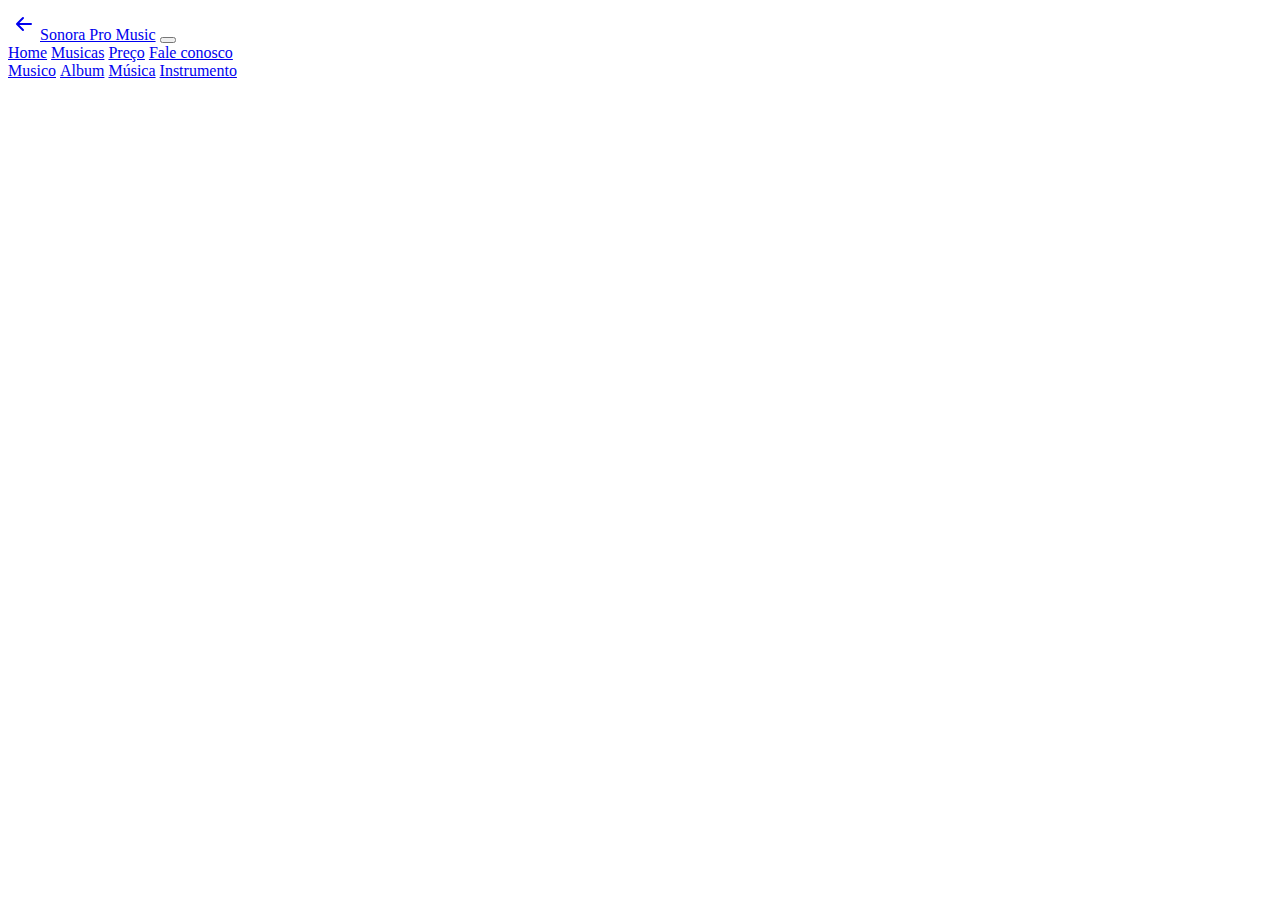
==== pages/home.html @ e694bf91 "add archivers" ====
<!DOCTYPE html>

<html lang="en">

<head>

<meta charset="UTF-8">

<meta http-equiv="X-UA-Compatible" content="IE=edge">

<meta name="viewport" content="width=device-width, initial-scale=1.0">

<title>Home</title>

<link href="https://cdn.jsdelivr.net/npm/bootstrap@5.3.0-alpha1/dist/css/bootstrap.min.css" rel="stylesheet" integrity="sha384-GLhlTQ8iRABdZLl6O3oVMWSktQOp6b7In1Zl3/Jr59b6EGGoI1aFkw7cmDA6j6gD" crossorigin="anonymous">

<script src="https://cdn.jsdelivr.net/npm/bootstrap@5.0.2/dist/js/bootstrap.bundle.min.js" integrity="sha384-MrcW6ZMFYlzcLA8Nl+NtUVF0sA7MsXsP1UyJoMp4YLEuNSfAP+JcXn/tWtIaxVXM" crossorigin="anonymous"></script>

<link rel="stylesheet" href="css/home.css">

</head>

<body >

<div class="container-fluid vh-100 overflow-none">

<nav class=" navbar navbar-expand-lg navbar-dark bg-dark ">

<div class="container-fluid row">

<a class="navbar-brand d-flex gap-4 col-8 " href="index.html"><svg xmlns="http://www.w3.org/2000/svg" width="32" height="32" fill="currentColor" class="bi bi-arrow-left-short" viewBox="0 0 16 16">

<path fill-rule="evenodd" d="M12 8a.5.5 0 0 1-.5.5H5.707l2.147 2.146a.5.5 0 0 1-.708.708l-3-3a.5.5 0 0 1 0-.708l3-3a.5.5 0 1 1 .708.708L5.707 7.5H11.5a.5.5 0 0 1 .5.5z"/>

</svg>Sonora Pro Music</a>

<button class="navbar-toggler col" type="button" data-bs-toggle="collapse" data-bs-target="#navbarNavAltMarkup" aria-controls="navbarNavAltMarkup" aria-expanded="false" aria-label="Toggle navigation">

<span class="navbar-toggler-icon"></span>

</button>

<div class="collapse navbar-collapse col-4" id="navbarNavAltMarkup">

<div class="navbar-nav">

<a class="nav-link active" aria-current="page" href="#">Home</a>

<a class="nav-link" href="#">Musicas</a>

<a class="nav-link" href="#">Preço</a>

<a class="nav-link " href="#">Fale conosco</a>

</div>

</div>

</div>

</nav>

<main class="row row-cols-2 g-4 mt-5 pt-5">

<a class="col d-flex flex-column justify-content-center align-items-center gap-2" href="#"><img src="img/musician.png" alt="">Musico</a>

<a class="col d-flex flex-column justify-content-center align-items-center gap-2" href="#"><img src="img/album.png" alt="">Album</a>

<a class="col d-flex flex-column justify-content-center align-items-center gap-2" href="#"><img src="img/music.png" alt="">Música</a>

<a class="col d-flex flex-column justify-content-center align-items-center gap-2" href="#"><img src="img/guitar.png" alt="">Instrumento</a>

</main></div></body></html>
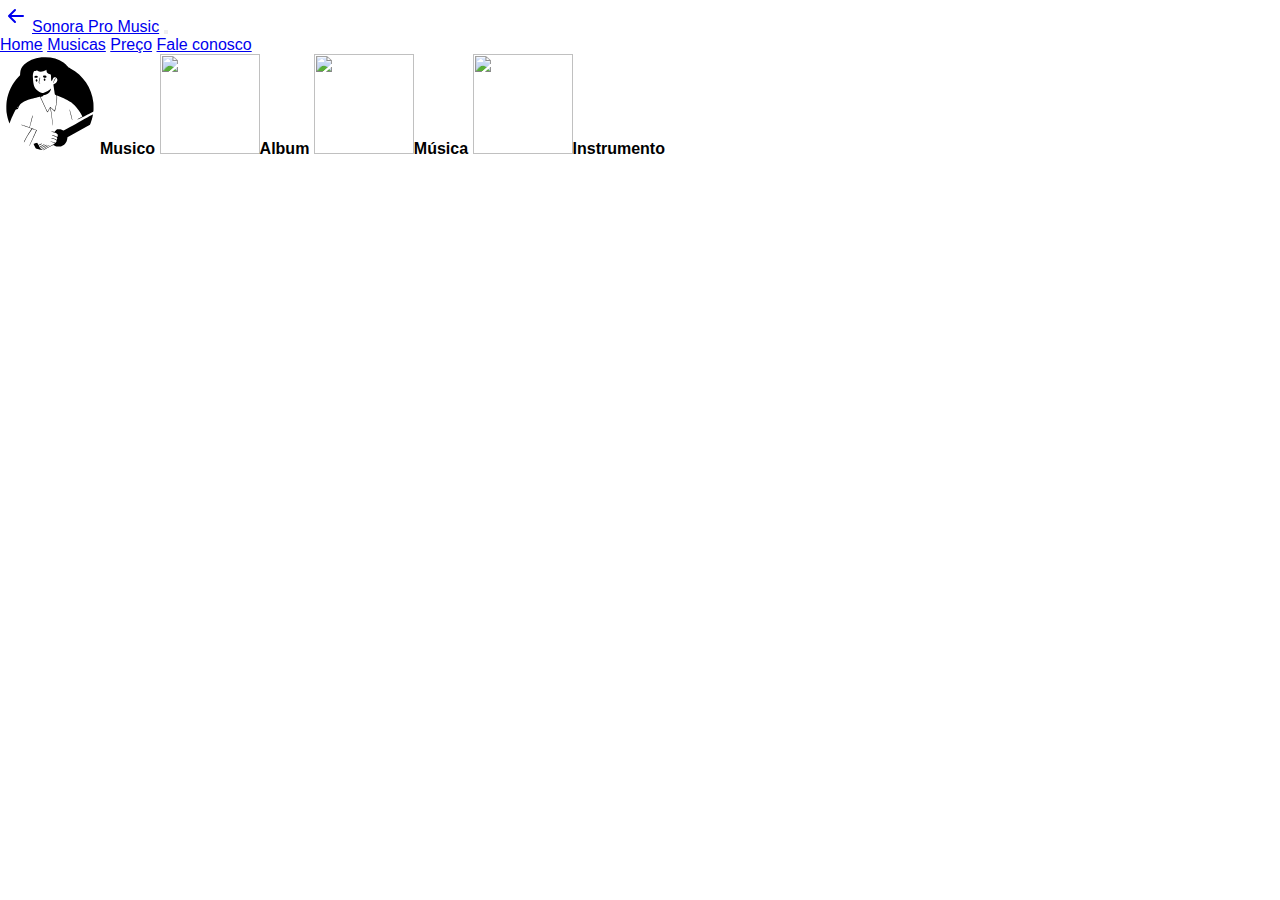
==== commit fce8f1c8: "add images" ====
--- a/pages/home.html
+++ b/pages/home.html
@@ -16,7 +16,7 @@
 
 <script src="https://cdn.jsdelivr.net/npm/bootstrap@5.0.2/dist/js/bootstrap.bundle.min.js" integrity="sha384-MrcW6ZMFYlzcLA8Nl+NtUVF0sA7MsXsP1UyJoMp4YLEuNSfAP+JcXn/tWtIaxVXM" crossorigin="anonymous"></script>
 
-<link rel="stylesheet" href="css/home.css">
+<link rel="stylesheet" href="../css/home.css">
 
 </head>
 
@@ -62,12 +62,14 @@
 
 <main class="row row-cols-2 g-4 mt-5 pt-5">
 
-<a class="col d-flex flex-column justify-content-center align-items-center gap-2" href="#"><img src="img/musician.png" alt="">Musico</a>
+    
+<a class="col d-flex flex-column justify-content-center align-items-center gap-2" href="#"><img src="../imgs/musico.svg" alt="">Musico</a>
 
-<a class="col d-flex flex-column justify-content-center align-items-center gap-2" href="#"><img src="img/album.png" alt="">Album</a>
+<a class="col d-flex flex-column justify-content-center align-items-center gap-2" href="#"><img src="https://i.imgur.com/JMxubCk.png" alt="">Album</a>
 
-<a class="col d-flex flex-column justify-content-center align-items-center gap-2" href="#"><img src="img/music.png" alt="">Música</a>
+<a class="col d-flex flex-column justify-content-center align-items-center gap-2" href="#"><img src="https://i.imgur.com/aBV9hp0.png" alt="">Música</a>
 
-<a class="col d-flex flex-column justify-content-center align-items-center gap-2" href="#"><img src="img/guitar.png" alt="">Instrumento</a>
+<a class="col d-flex flex-column justify-content-center align-items-center gap-2" href="#"><img src="https://i.imgur.com/PjylmGc.png" alt="">Instrumento</a>
 
-</main></div></body></html>+</main></div></body></html>
+
--- a/css/home.css
+++ b/css/home.css
@@ -0,0 +1,27 @@
+*{
+
+    margin: 0;
+    
+    padding: 0;
+    
+    box-sizing: border-box;
+    
+    font-family: 'Roboto', sans-serif;
+    
+    }
+    
+    main a{
+    
+    text-decoration: none;
+    
+    color: black;
+    
+    font-weight:bold;
+    
+    }
+    a img{
+        width: 100px;
+        height: 100px;
+    }
+    
+  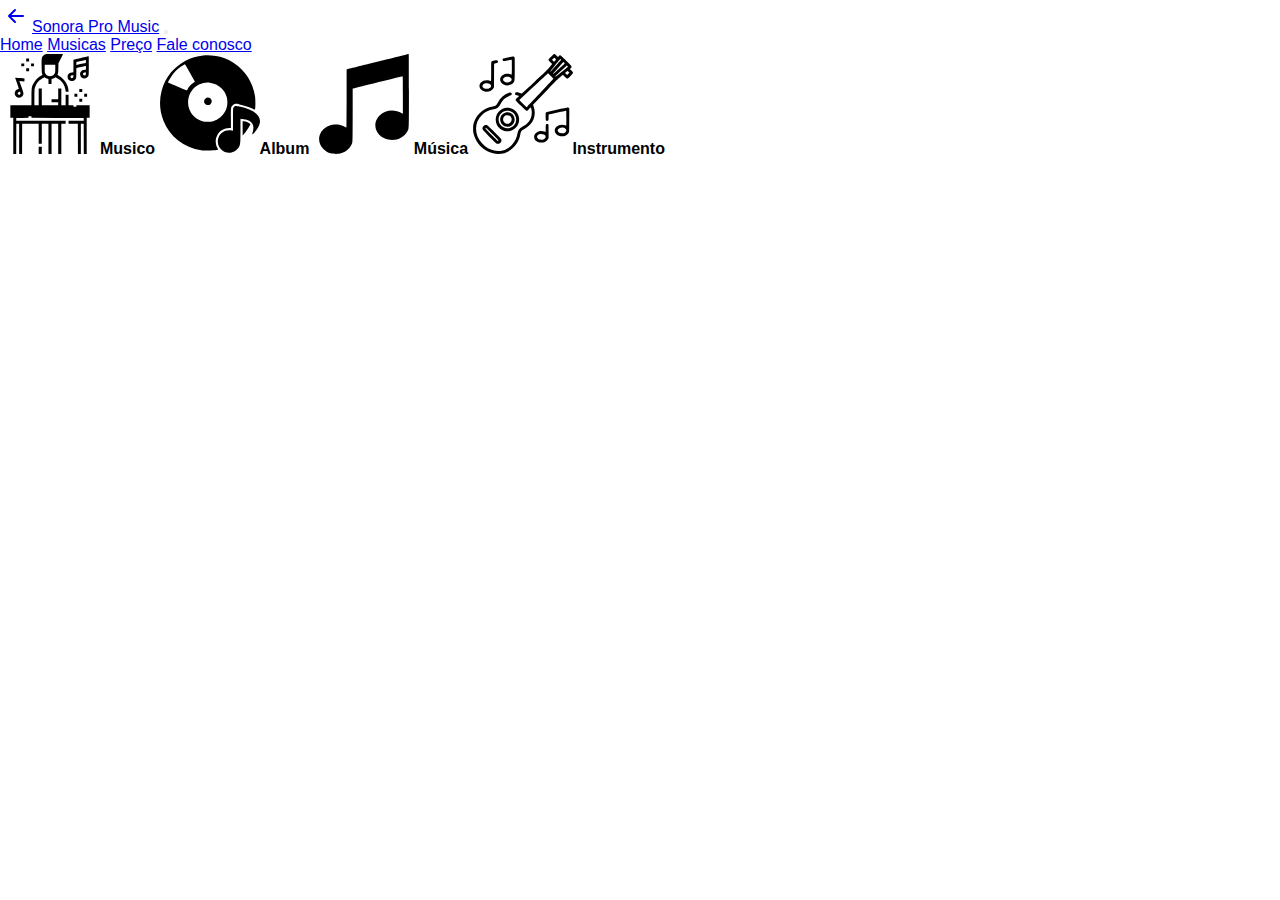
==== commit 9c3584da: "add" ====
--- a/pages/home.html
+++ b/pages/home.html
@@ -63,13 +63,13 @@
 <main class="row row-cols-2 g-4 mt-5 pt-5">
 
     
-<a class="col d-flex flex-column justify-content-center align-items-center gap-2" href="#"><img src="../imgs/musico.svg" alt="">Musico</a>
+<a class="col d-flex flex-column justify-content-center align-items-center gap-2" href="#"><img src="../imgs/ouvindo-musica.svg" alt="">Musico</a>
 
-<a class="col d-flex flex-column justify-content-center align-items-center gap-2" href="#"><img src="https://i.imgur.com/JMxubCk.png" alt="">Album</a>
+<a class="col d-flex flex-column justify-content-center align-items-center gap-2" href="#"><img src="../imgs/album-de-musica.svg" alt="">Album</a>
 
-<a class="col d-flex flex-column justify-content-center align-items-center gap-2" href="#"><img src="https://i.imgur.com/aBV9hp0.png" alt="">Música</a>
+<a class="col d-flex flex-column justify-content-center align-items-center gap-2" href="#"><img src="/imgs/reprodutor-de-musica.svg" alt="">Música</a>
 
-<a class="col d-flex flex-column justify-content-center align-items-center gap-2" href="#"><img src="https://i.imgur.com/PjylmGc.png" alt="">Instrumento</a>
+<a class="col d-flex flex-column justify-content-center align-items-center gap-2" href="#"><img src="/imgs/musica-de-guitarra.svg" alt="">Instrumento</a>
 
 </main></div></body></html>
 
